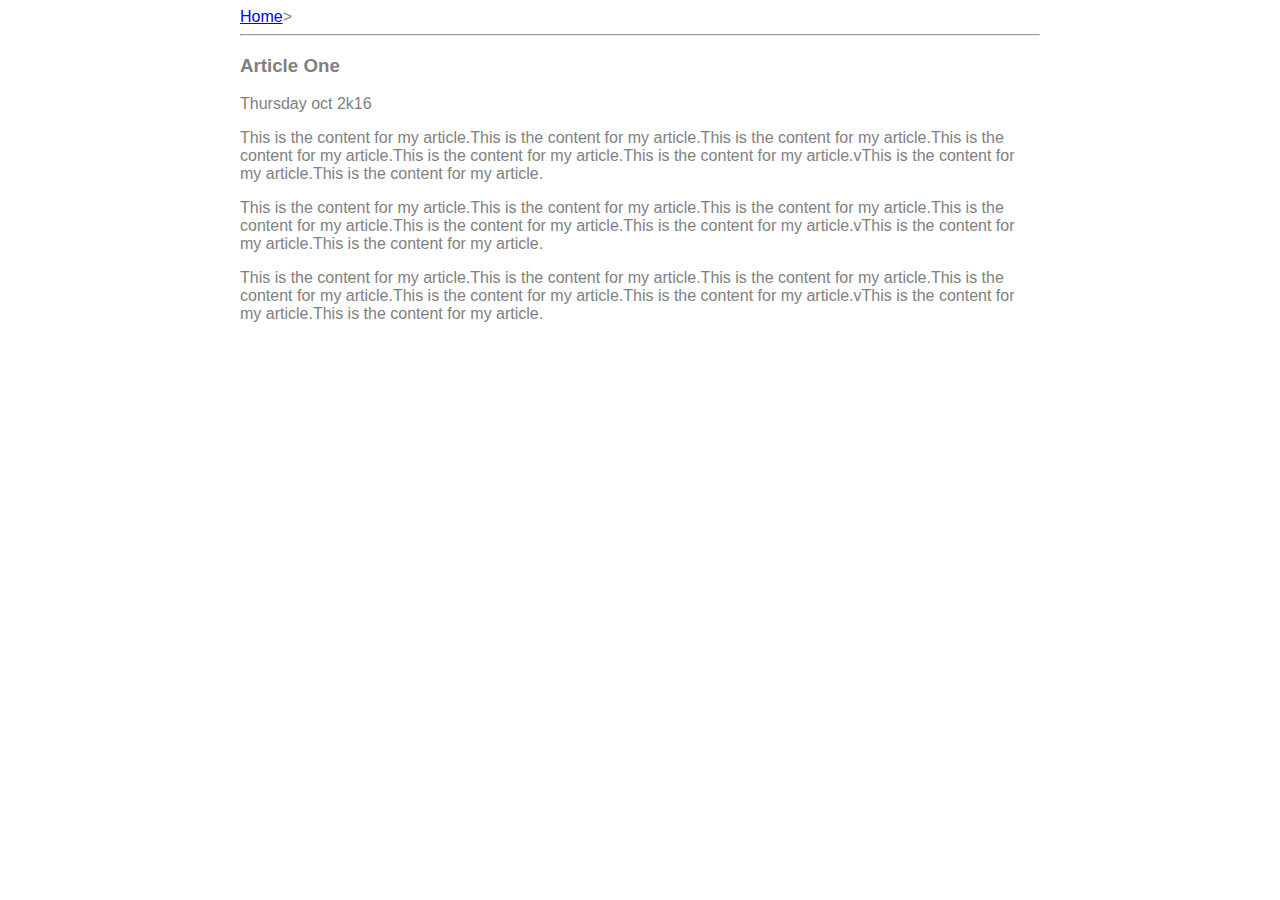
==== ui/article-one.html @ f53d2ba2 "[imad-console] Updates ui/article-one.html" ====
<!DOCtype html>
    <head>
    <title>
        Article-One  | Nyns Patel
        </title>
        <meta name="viewport" content="width=device-width , initial-scale=1" />
        <style>
        .container{
            max-width:800px;
            margin: 0 auto;
            color: grey;
            font-family:sans-serif;
        }
        
        </style>
    </head>
    <body>
        <div class="container">
        <div>
            <a href="/">Home</a>>
            </div>
        <hr/>
        <h3>
            Article One
        </h3>
        <div>
            Thursday oct 2k16
        </div>
        <div>
            <p>
                This is the content for my article.This is the content for my article.This is the content for my article.This is the content for my article.This is the content for my article.This is the content for my article.vThis is the content for my article.This is the content for my article.
                </p>
            <p>
                This is the content for my article.This is the content for my article.This is the content for my article.This is the content for my article.This is the content for my article.This is the content for my article.vThis is the content for my article.This is the content for my article.
           </p>
                 <p>
                This is the content for my article.This is the content for my article.This is the content for my article.This is the content for my article.This is the content for my article.This is the content for my article.vThis is the content for my article.This is the content for my article.
                </p>
            </div>
            </div>
        </body>
</html>
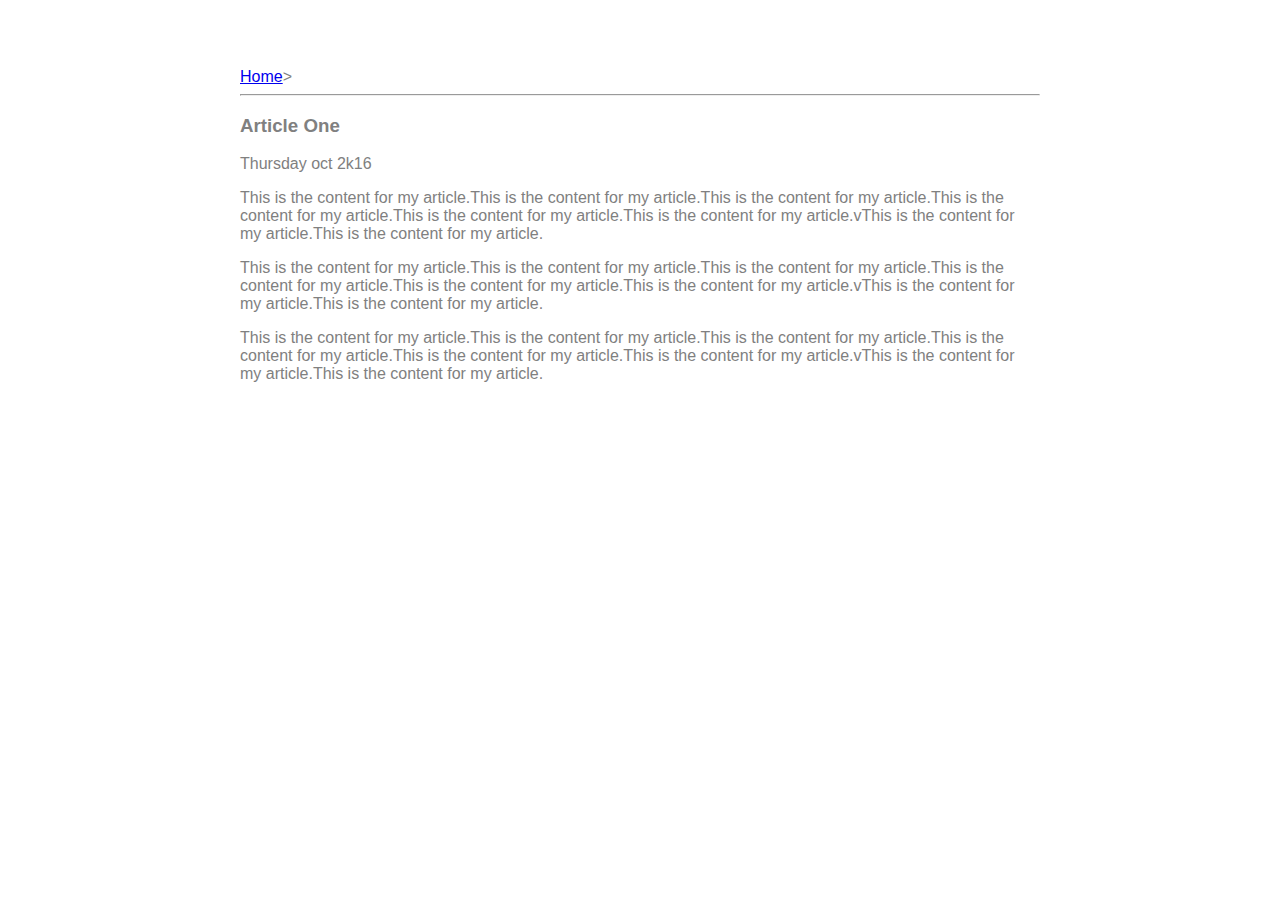
==== commit b7f38090: "[imad-console] Updates ui/article-one.html" ====
--- a/ui/article-one.html
+++ b/ui/article-one.html
@@ -10,6 +10,7 @@
             margin: 0 auto;
             color: grey;
             font-family:sans-serif;
+            padding-top:60px;
         }
         
         </style>
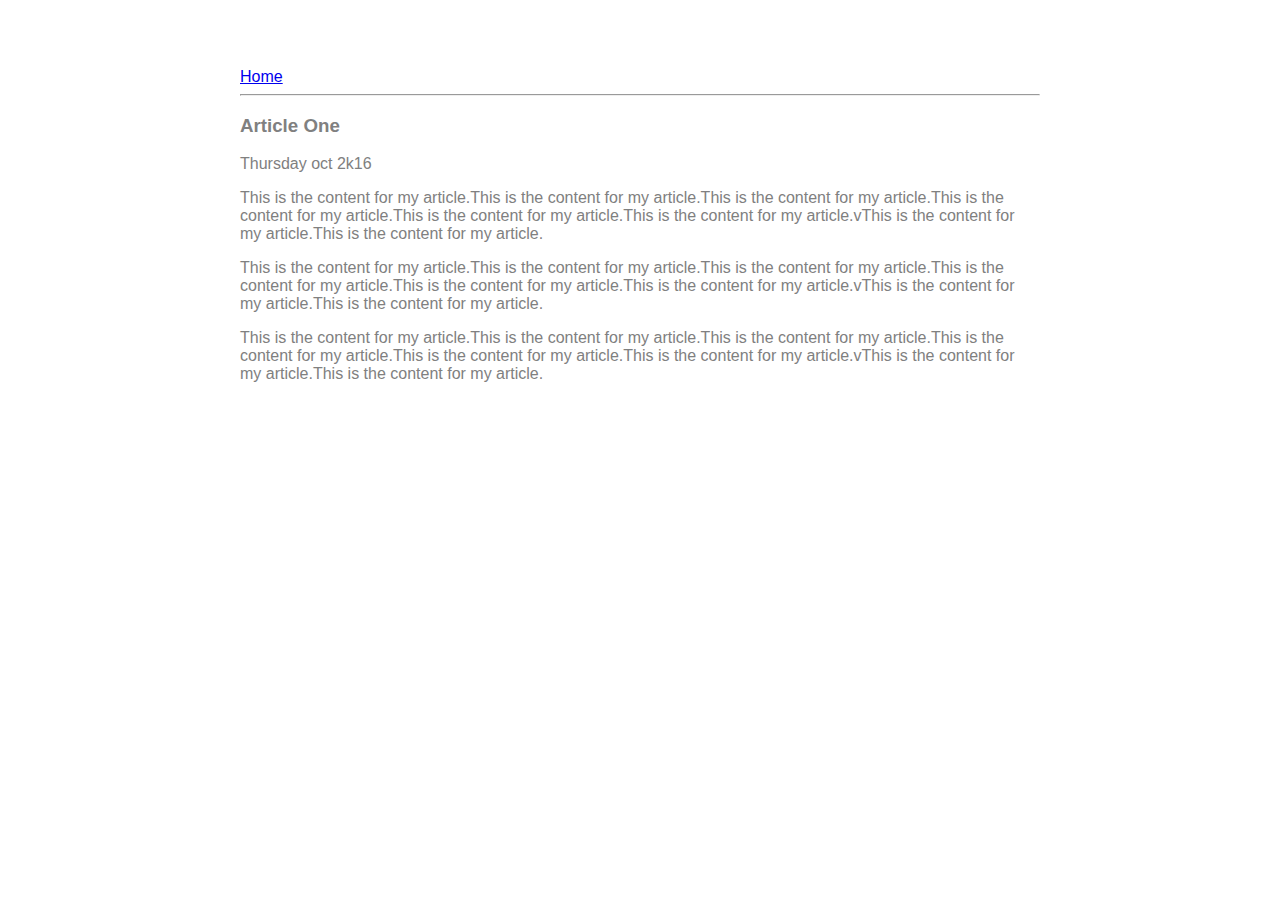
==== commit 9232b303: "[imad-console] Updates ui/article-one.html" ====
--- a/ui/article-one.html
+++ b/ui/article-one.html
@@ -18,7 +18,7 @@
     <body>
         <div class="container">
         <div>
-            <a href="/">Home</a>>
+            <a href="/">Home</a>
             </div>
         <hr/>
         <h3>
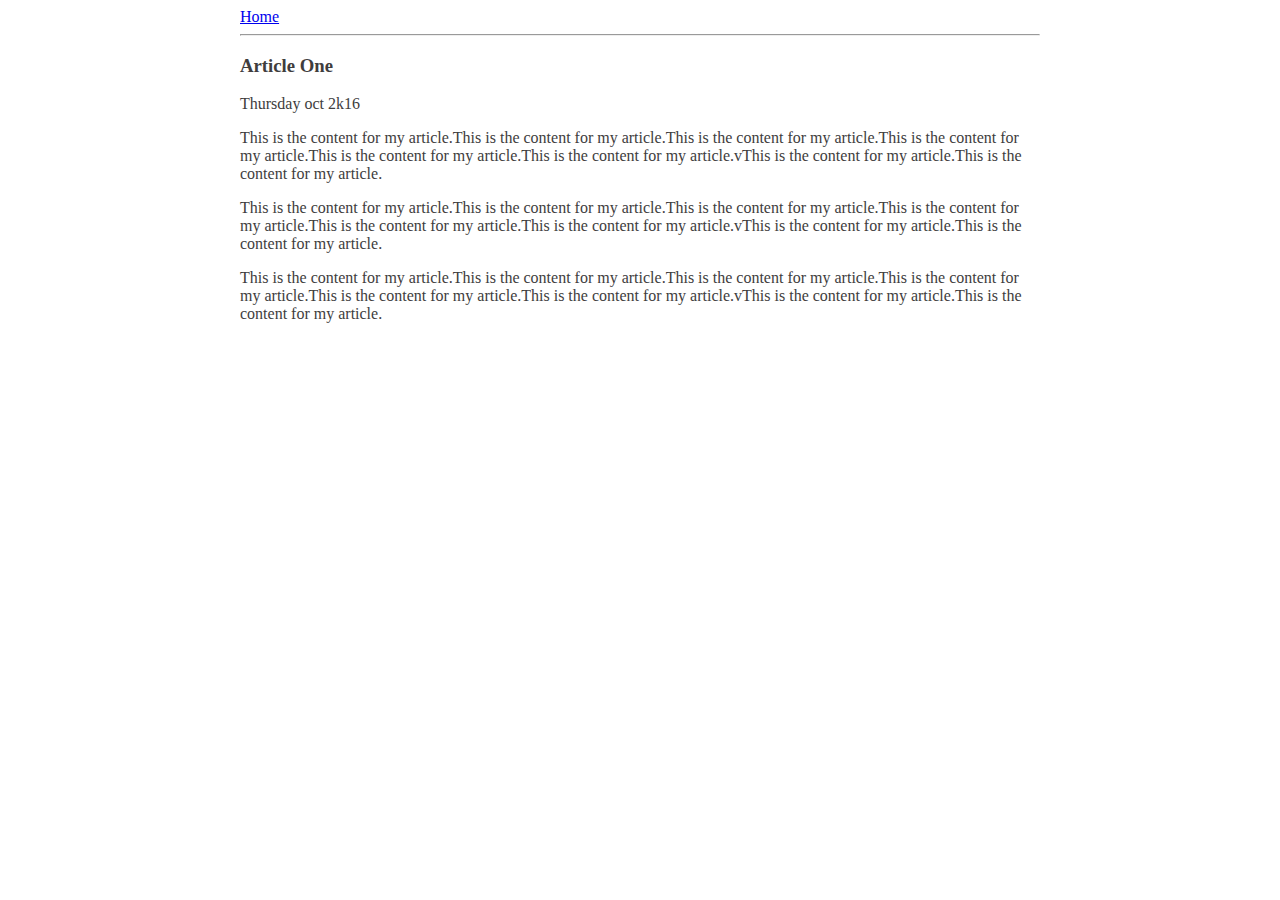
==== commit a24be6ba: "[imad-console] Updates ui/article-one.html" ====
--- a/ui/article-one.html
+++ b/ui/article-one.html
@@ -6,11 +6,12 @@
         <meta name="viewport" content="width=device-width , initial-scale=1" />
         <style>
         .container{
-            max-width:800px;
+            max-width: 800px;
             margin: 0 auto;
-            color: grey;
-            font-family:sans-serif;
-            padding-top:60px;
+            color: #403d3d;
+            font-family: cursive;
+            padding-left: 20px;
+            padding-right: 20px;
         }
         
         </style>
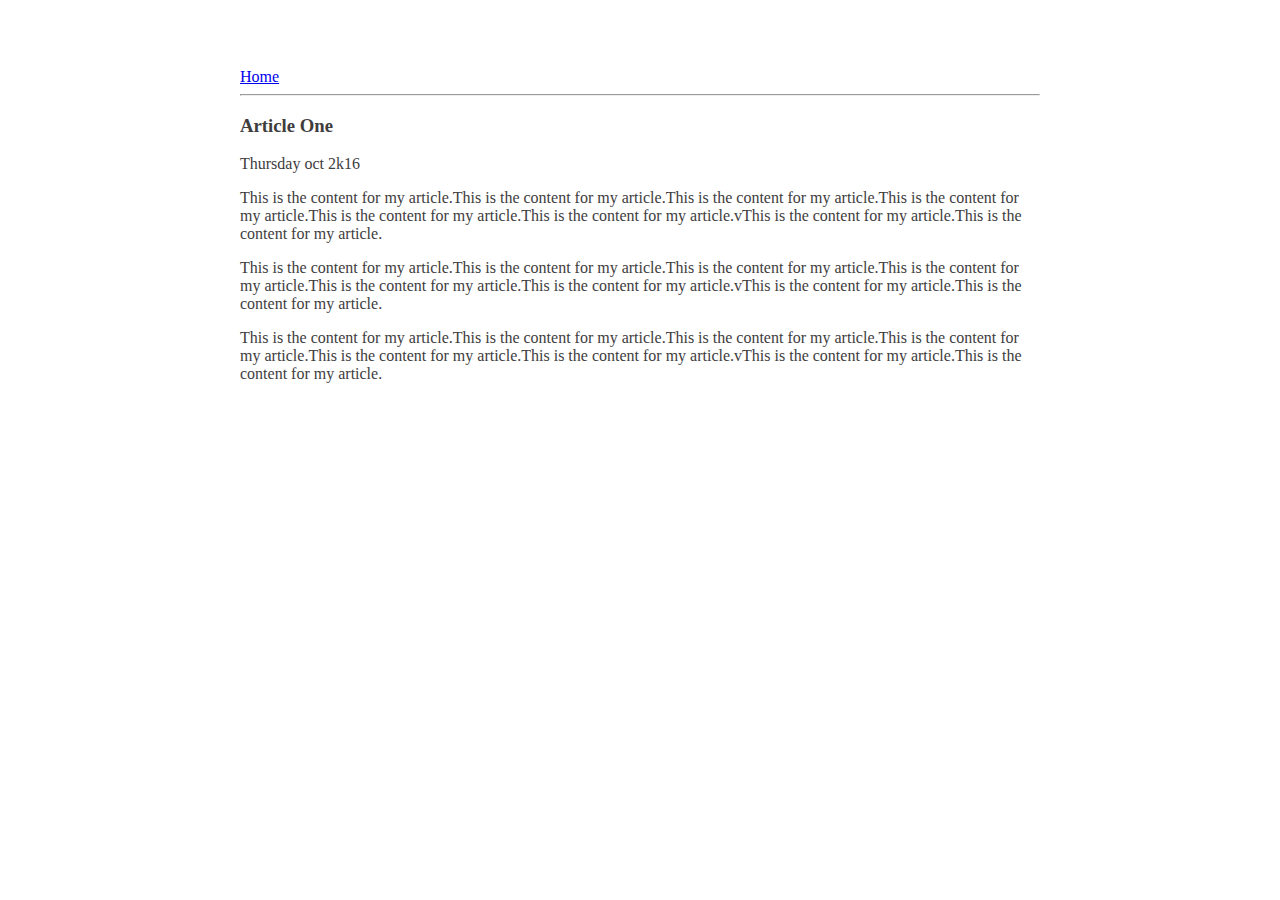
==== commit 02f45cd4: "[imad-console] Updates ui/article-one.html" ====
--- a/ui/article-one.html
+++ b/ui/article-one.html
@@ -10,6 +10,7 @@
             margin: 0 auto;
             color: #403d3d;
             font-family: cursive;
+            padding-top:60px;
             padding-left: 20px;
             padding-right: 20px;
         }
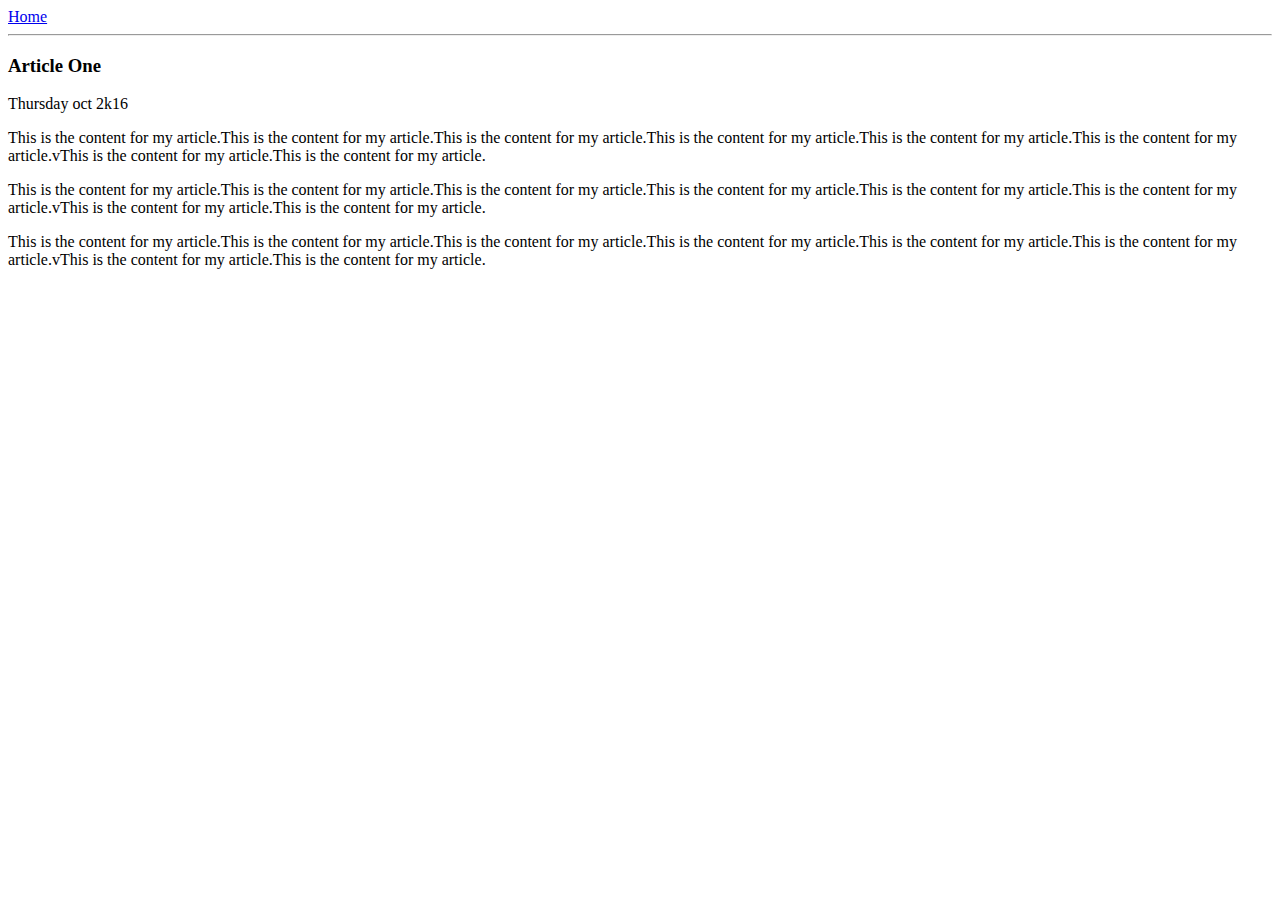
==== commit e1be8efe: "[imad-console] Updates ui/article-one.html" ====
--- a/ui/article-one.html
+++ b/ui/article-one.html
@@ -4,16 +4,9 @@
         Article-One  | Nyns Patel
         </title>
         <meta name="viewport" content="width=device-width , initial-scale=1" />
+         <link href="/ui/style.css" rel="stylesheet" />
         <style>
-        .container{
-            max-width: 800px;
-            margin: 0 auto;
-            color: #403d3d;
-            font-family: cursive;
-            padding-top:60px;
-            padding-left: 20px;
-            padding-right: 20px;
-        }
+       
         
         </style>
     </head>
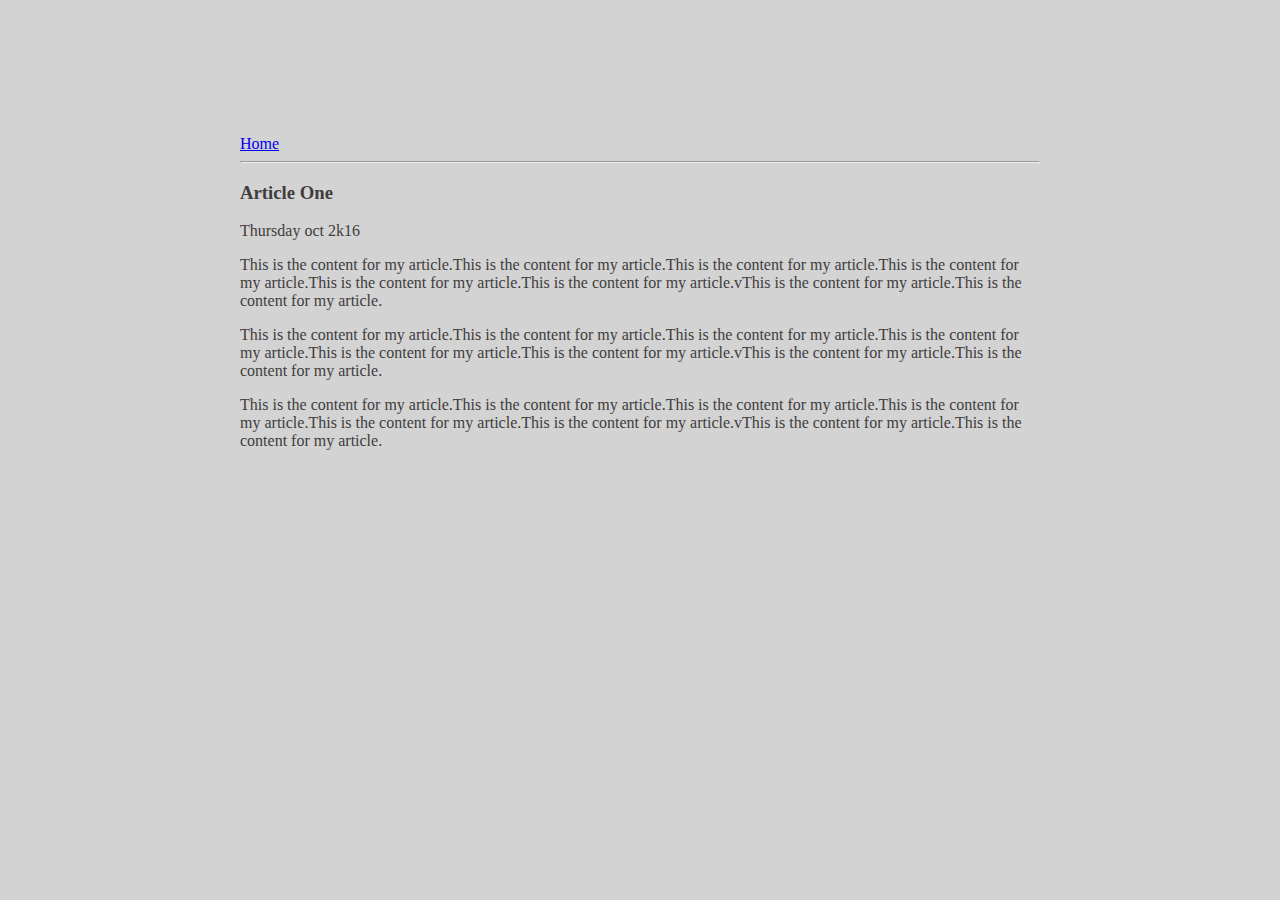
==== commit ffa473dc: "[imad-console] Updates ui/article-one.html" ====
--- a/ui/article-one.html
+++ b/ui/article-one.html
@@ -5,10 +5,6 @@
         </title>
         <meta name="viewport" content="width=device-width , initial-scale=1" />
          <link href="/ui/style.css" rel="stylesheet" />
-        <style>
-       
-        
-        </style>
     </head>
     <body>
         <div class="container">
--- a/ui/style.css
+++ b/ui/style.css
@@ -0,0 +1,31 @@
+body {
+    font-family: sans-serif;
+    background-color: lightgrey;
+    margin-top: 75px;
+}
+
+.center {
+    text-align: center;
+}
+
+.text-big {
+    font-size: 300%;
+}
+
+.bold {
+    font-weight: bold;
+}
+
+.img-medium {
+    height: 200px;
+}
+.container{
+            max-width: 800px;
+            margin: 0 auto;
+            color: #403d3d;
+            font-family: cursive;
+            padding-top:60px;
+            padding-left: 20px;
+            padding-right: 20px;
+        }   
+        
